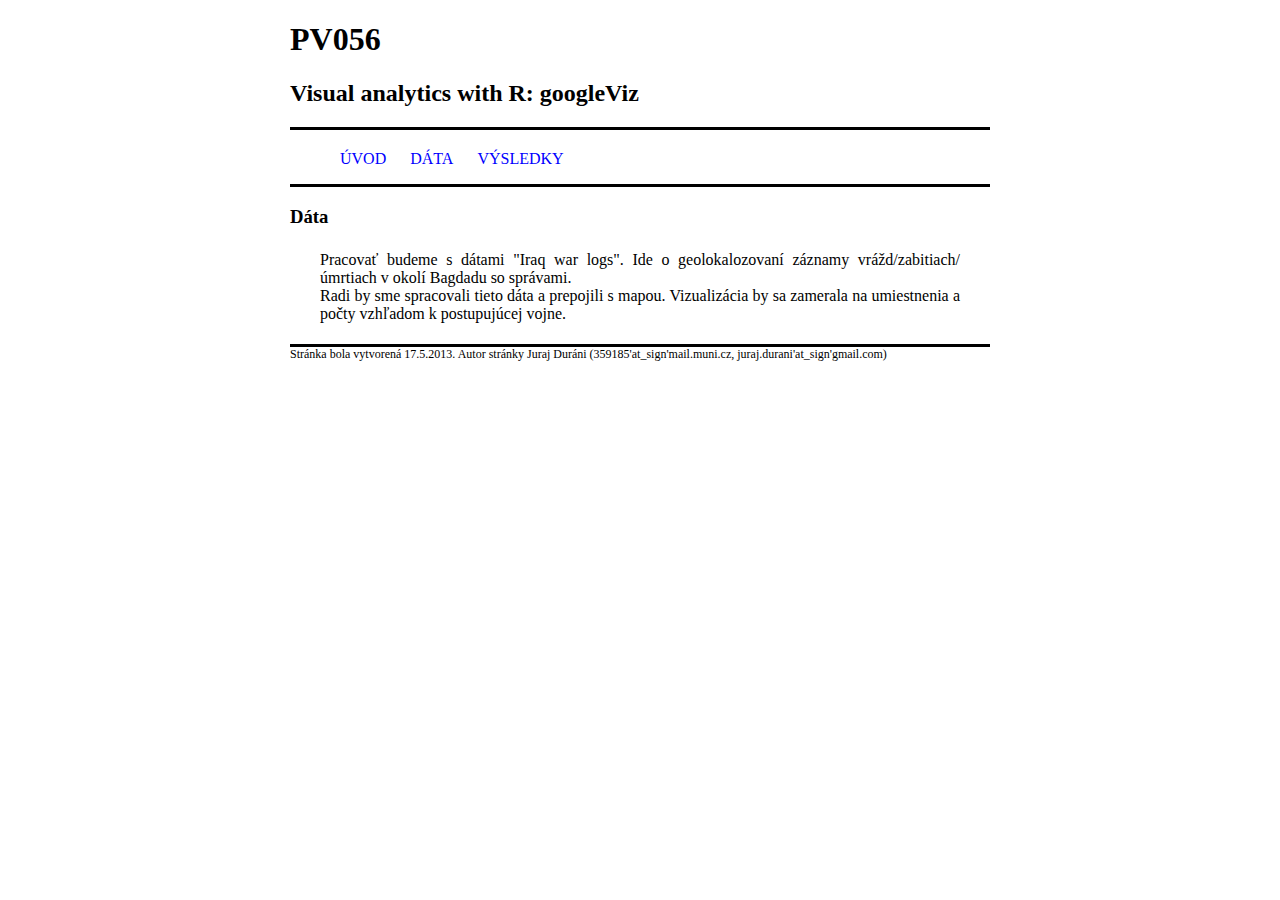
==== project-web/data.html @ ab56b258 "Juraj's original version" ====
﻿<!DOCTYPE html>
<html>
<head>
	<title>PV056 - Visual analytics with R: googleViz</title>
	<meta name = "language" content = "sk-SK">
	<meta name = "author" content = "Juraj Duráni">
	<meta charset = "UTF-8">
	<link rel="stylesheet" type="text/css" href="./default.css">
</head>

<body>
	<div id = "header">
		<h1>PV056</h1>
		<h2>Visual analytics with R: googleViz</h2>
		</hr>
	</div>
	<div id = "menu">
		<ul>
			<li><a href="./index.html">Úvod</a> </li>
			<li><a href="./data.html">Dáta</a> </li>
			<li><a href="./vysledky.html">Výsledky</a> </li>
		</ul>
	</div>
	<div id = "content">
		<h3>Dáta</h3>
		<p>
			Pracovať budeme s dátami "Iraq war logs". Ide o geolokalozovaní záznamy 
			vrážd/zabitiach/úmrtiach v okolí Bagdadu so správami. 
			</br>
			Radi by sme spracovali tieto dáta a prepojili s mapou. Vizualizácia by sa 
			zamerala na umiestnenia a počty vzhľadom k postupujúcej vojne.
		</p>
	</div>
	<div id = "footer">
		Stránka bola vytvorená 17.5.2013. Autor stránky Juraj Duráni 
		(359185'at_sign'mail.muni.cz, juraj.durani'at_sign'gmail.com)
	</div>

</body>

</html>
---- project-web/default.css ----
body {
	text-align: justify;
}

a {
	text-decoration: none;
	text-transform: uppercase;
	color: #0000FF;
}

a:visited {
	color: #0000FF;
}

a:hover {
	color:#FF0000;
	text-decoration: underline;	
}

#content {
	width: 700px;
	margin: 0px auto;
}

#content p {
	padding: 5px 30px;
}

#content ul {
	list-style: none;
}

#menu {
	width: 700px;
	margin: 0px auto;
	border-bottom: solid;
}

#menu ul {
	list-style: none;
}

#menu li {
	display: inline;
}

#menu a {
	padding: 10px;
	
}


#header {
	border-bottom:solid;
	width: 700px;
	margin: 20px auto;
}

#footer {
	border-top: solid;
	width: 700px;
	margin-top: 10px;
	margin-bottom: 20px;
	margin-left: auto;
	margin-right: auto;
	font-size: 12px;
}
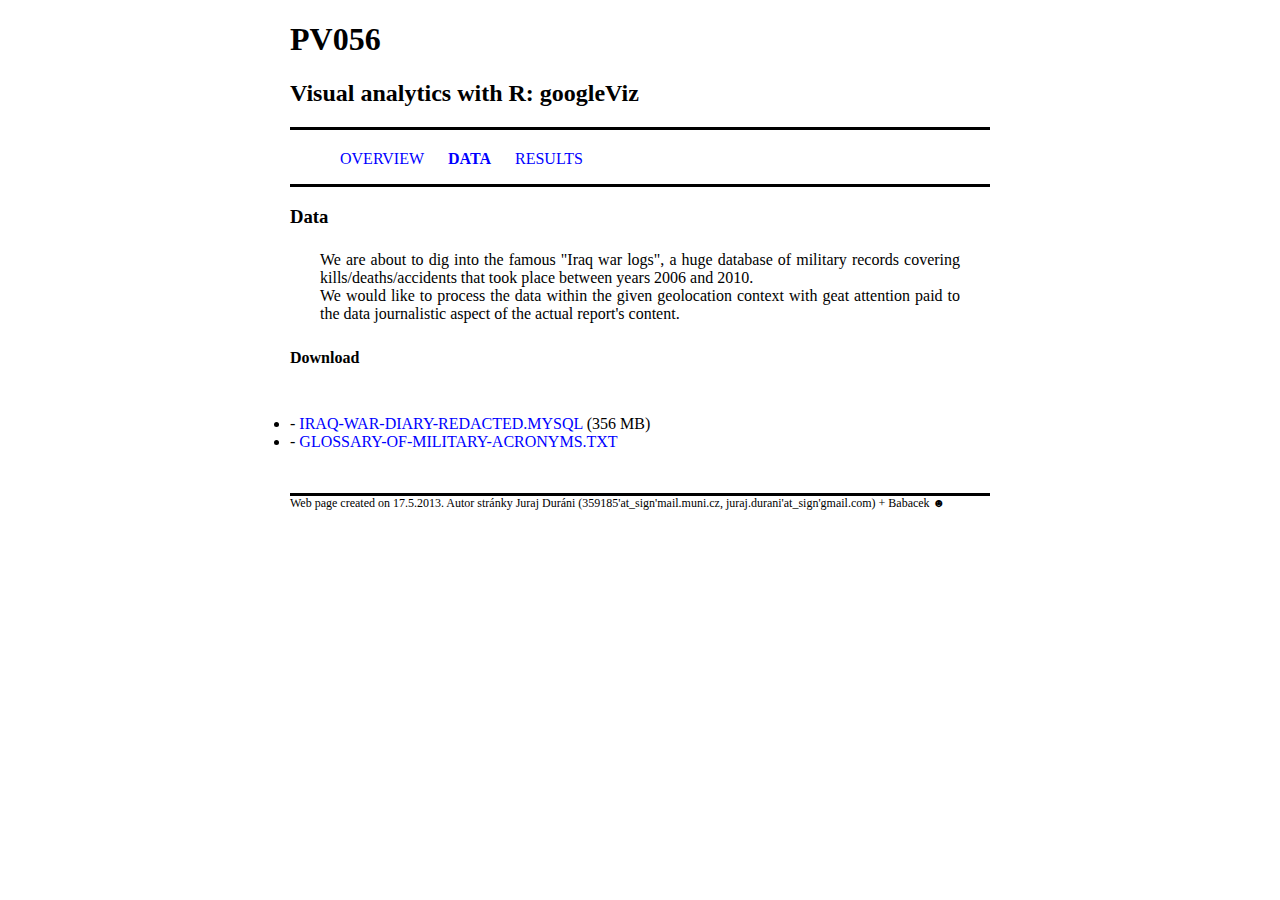
==== commit 61166f07: "Translated to English + added links." ====
--- a/project-web/data.html
+++ b/project-web/data.html
@@ -2,7 +2,7 @@
 <html>
 <head>
 	<title>PV056 - Visual analytics with R: googleViz</title>
-	<meta name = "language" content = "sk-SK">
+	<meta name = "language" content = "en_US">
 	<meta name = "author" content = "Juraj Duráni">
 	<meta charset = "UTF-8">
 	<link rel="stylesheet" type="text/css" href="./default.css">
@@ -16,26 +16,29 @@
 	</div>
 	<div id = "menu">
 		<ul>
-			<li><a href="./index.html">Úvod</a> </li>
-			<li><a href="./data.html">Dáta</a> </li>
-			<li><a href="./vysledky.html">Výsledky</a> </li>
+			<li><a href="./index.html">Overview</a> </li>
+			<li><a href="./data.html"><strong>Data</strong></a> </li>
+			<li><a href="./results.html">Results</a> </li>
 		</ul>
 	</div>
 	<div id = "content">
-		<h3>Dáta</h3>
+		<h3>Data</h3>
 		<p>
-			Pracovať budeme s dátami "Iraq war logs". Ide o geolokalozovaní záznamy 
-			vrážd/zabitiach/úmrtiach v okolí Bagdadu so správami. 
+			We are about to dig into the famous "Iraq war logs", a huge database of military
+			records covering kills/deaths/accidents that took place between years 2006 and 2010.
 			</br>
-			Radi by sme spracovali tieto dáta a prepojili s mapou. Vizualizácia by sa 
-			zamerala na umiestnenia a počty vzhľadom k postupujúcej vojne.
+			We would like to process the data within the given geolocation context
+			with geat attention paid to the data journalistic aspect of the actual report's content.
+		</p>
+		<h4>Download</h4>
+		<p>
+			<li> - <a href="https://www.dropbox.com/s/dyzov9imeu1cjnr/iraq-war-diary-redacted.mysql">iraq-war-diary-redacted.mysql</a> (356 MB)</li>
+			<li> - <a href="https://www.dropbox.com/s/j69v3ok0jlrpf6i/glossary-of-military-acronyms.txt">glossary-of-military-acronyms.txt</a> </li>
 		</p>
 	</div>
 	<div id = "footer">
-		Stránka bola vytvorená 17.5.2013. Autor stránky Juraj Duráni 
-		(359185'at_sign'mail.muni.cz, juraj.durani'at_sign'gmail.com)
+		Web page created on 17.5.2013. Autor stránky Juraj Duráni 
+		(359185'at_sign'mail.muni.cz, juraj.durani'at_sign'gmail.com) + Babacek ☻
 	</div>
-
 </body>
-
 </html>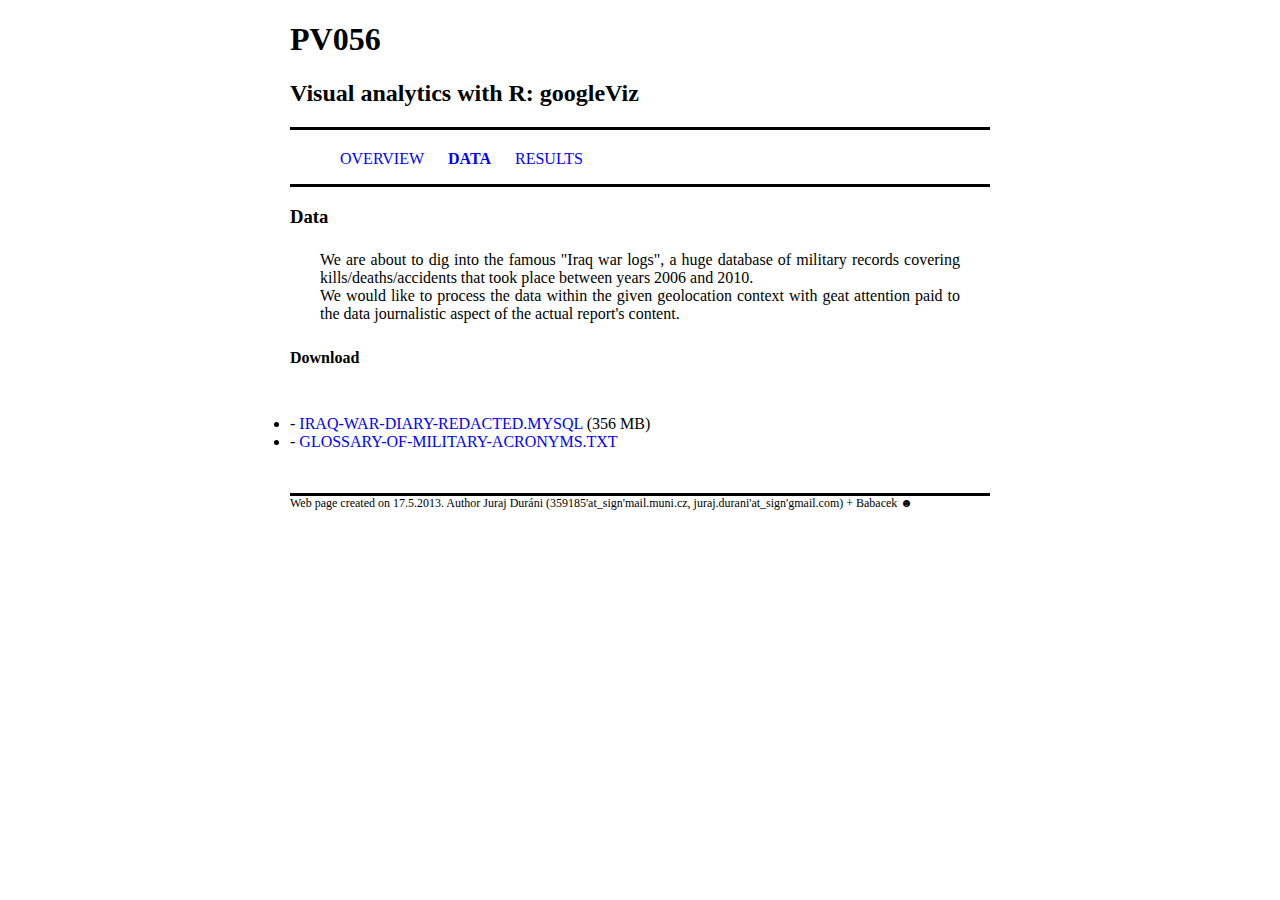
==== commit c84cf919: "Update data.html" ====
--- a/project-web/data.html
+++ b/project-web/data.html
@@ -37,8 +37,8 @@
 		</p>
 	</div>
 	<div id = "footer">
-		Web page created on 17.5.2013. Autor stránky Juraj Duráni 
+		Web page created on 17.5.2013. Author Juraj Duráni 
 		(359185'at_sign'mail.muni.cz, juraj.durani'at_sign'gmail.com) + Babacek ☻
 	</div>
 </body>
-</html>+</html>
